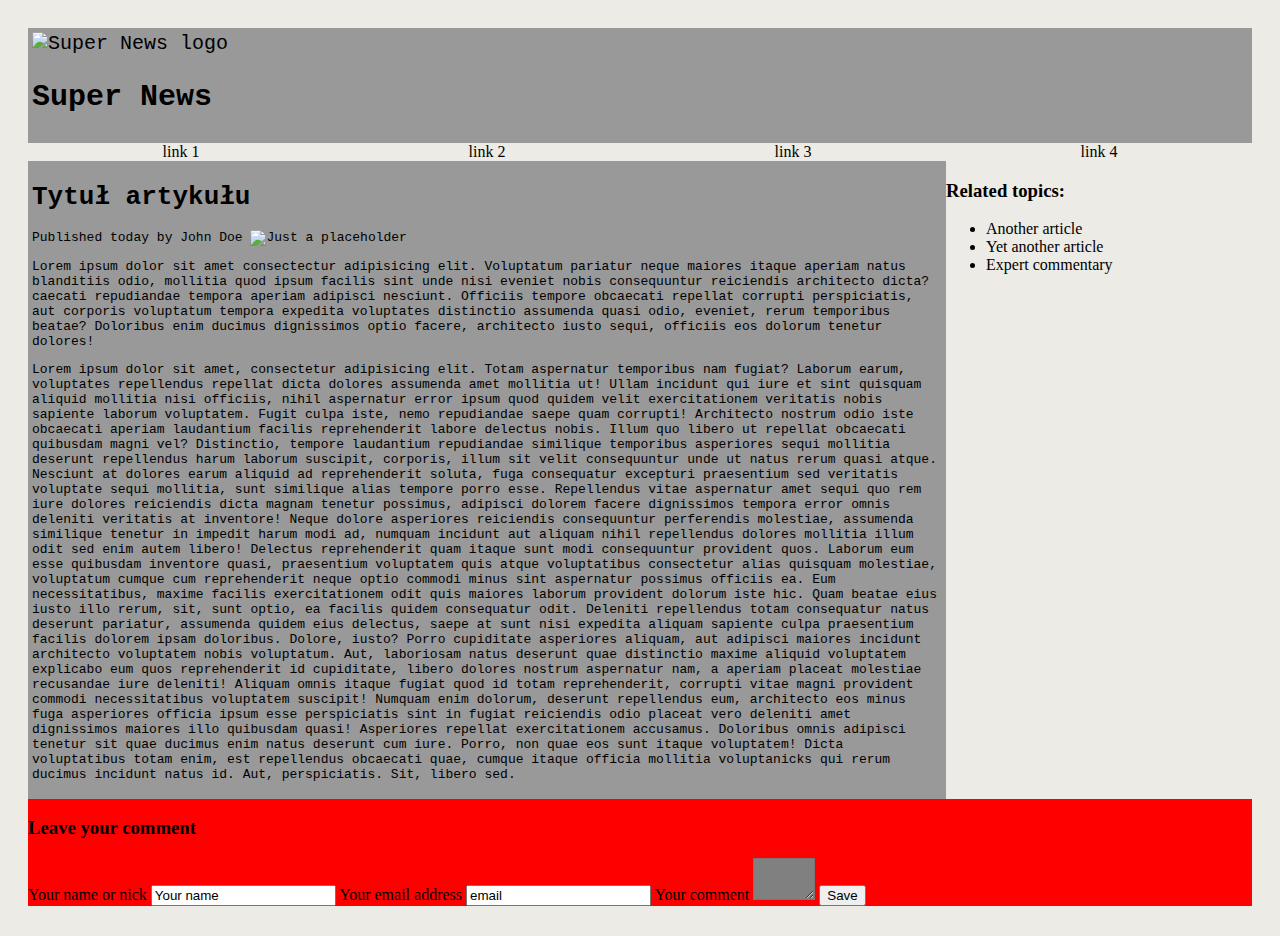
==== index.html @ dd06071b "Day 3 - HTML/CSS Grid - Fixed" ====
<!DOCTYPE html>
<html lang="en">
  <head>
    <meta charset="UTF-8" />
    <meta name="viewport" content="width=device-width, initial-scale=1.0" />
    <title>Super News</title>
    <link rel="stylesheet" href="https://necolas.github.io/normalize.css/8.0.1/normalize.css">
    <link rel="stylesheet" href="test.css">
    
  </head>

  <body>
      <div class="container">
        <header>
            <img src="https://raw.githubusercontent.com/infoshareacademy/jfdd13-materialy-html-css/master/tasks/logo_sn.png?token=ANHKJB35HSYXME62AWO7I3C5U4H2W" alt="Super News logo" />
            <h2>Super News</h2>
        </header>

        <nav>
            <div class="link1">link 1</div>
            <div class="link2">link 2</div>
            <div class="link3">link 3</div>
            <div class="link4">link 4</div>
        </nav>

    <main>
        <article class="article">
            <h1 class="arrticle__title">Tytuł artykułu</h1>
            Published <time class="article__time" datetime="2019-10-08 12:00">today</time> by <span class="author">John Doe</span>
            <img class="article__img" src="https://via.placeholder.com/300.png" alt="Just a placeholder">
            <p class="article__p">
                Lorem ipsum dolor sit amet consectectur adipisicing elit. Voluptatum pariatur neque maiores itaque aperiam natus 
                blanditiis odio, mollitia quod ipsum facilis sint unde nisi eveniet nobis consequuntur reiciendis architecto dicta?
                caecati repudiandae tempora aperiam adipisci nesciunt. Officiis tempore obcaecati repellat corrupti perspiciatis, 
                aut corporis voluptatum tempora expedita voluptates distinctio assumenda quasi odio, eveniet, rerum temporibus 
                beatae? 
                Doloribus enim ducimus dignissimos optio facere, architecto iusto sequi, officiis eos dolorum tenetur dolores!
            </p>

            <p class="article__p2">Lorem ipsum dolor sit amet, consectetur adipisicing elit. Totam aspernatur temporibus nam fugiat? Laborum earum, 
                voluptates repellendus repellat dicta dolores assumenda amet mollitia ut! Ullam incidunt qui iure et sint quisquam 
                aliquid mollitia nisi officiis, nihil aspernatur error ipsum quod quidem velit exercitationem veritatis nobis
                 sapiente laborum voluptatem. Fugit culpa iste, nemo repudiandae saepe quam corrupti! Architecto nostrum odio 
                 iste obcaecati aperiam laudantium facilis reprehenderit labore delectus nobis. Illum quo libero ut repellat 
                 obcaecati quibusdam magni vel? Distinctio, tempore laudantium repudiandae similique temporibus asperiores sequi
                 mollitia deserunt repellendus harum laborum suscipit, corporis, illum sit velit consequuntur unde ut natus rerum quasi atque. Nesciunt at dolores earum aliquid ad reprehenderit soluta, fuga consequatur excepturi praesentium sed veritatis voluptate sequi mollitia, sunt similique alias tempore porro esse. Repellendus vitae aspernatur amet sequi quo rem iure dolores reiciendis dicta magnam tenetur possimus, adipisci dolorem facere dignissimos tempora error omnis deleniti veritatis at inventore! Neque dolore asperiores reiciendis consequuntur perferendis molestiae, assumenda similique tenetur in impedit harum modi ad, numquam incidunt aut aliquam nihil repellendus dolores mollitia illum odit sed enim autem libero! Delectus reprehenderit quam itaque sunt modi consequuntur provident quos. Laborum eum esse quibusdam inventore quasi, praesentium voluptatem quis atque voluptatibus consectetur alias quisquam molestiae, voluptatum cumque cum reprehenderit neque optio commodi minus sint aspernatur possimus officiis ea. Eum necessitatibus, maxime facilis exercitationem odit quis maiores laborum provident dolorum iste hic. Quam beatae eius iusto illo rerum, sit, sunt optio, ea facilis quidem consequatur odit. Deleniti repellendus totam consequatur natus deserunt pariatur, assumenda quidem eius delectus, saepe at sunt nisi expedita aliquam sapiente culpa praesentium facilis dolorem ipsam doloribus. Dolore, iusto? Porro cupiditate asperiores aliquam, aut adipisci maiores incidunt architecto voluptatem nobis voluptatum. Aut, laboriosam natus deserunt quae distinctio maxime aliquid voluptatem explicabo eum quos reprehenderit id cupiditate, libero dolores nostrum aspernatur nam, a aperiam placeat molestiae recusandae iure deleniti! Aliquam omnis itaque fugiat quod id totam reprehenderit, corrupti vitae magni provident commodi necessitatibus voluptatem suscipit! Numquam enim dolorum, deserunt repellendus eum, architecto eos minus fuga asperiores officia ipsum esse perspiciatis sint in fugiat reiciendis odio placeat vero deleniti amet dignissimos maiores illo quibusdam quasi! Asperiores repellat exercitationem accusamus. Doloribus omnis adipisci tenetur sit quae ducimus enim natus deserunt cum iure. Porro, non quae eos sunt itaque voluptatem! Dicta voluptatibus totam enim, est repellendus obcaecati quae, cumque itaque
                 officia mollitia voluptanicks qui rerum ducimus incidunt natus id. Aut, perspiciatis. Sit, libero sed.</p>
        </article>
      </main>
    
        <form class="form" action="#" method="post">
            <h3 class="form__h3" >Leave your comment</h3>
            <label class="form__label--nick">Your name or nick
                <input class="form__input--author" type="text" name="author" id="author" required value="Your name">
            </label>
            <label class="form__label--email" for="email">Your email address</label>
            <input class="form__input--email" type="email" name="email" id="email" required value="email" required>
            <label class="form__label--comment" for="comment">Your comment</label>
            <textarea class="form__textarea" name="comment" id="comment" cols="30" rows="10" required></textarea>
            <button class="form__button" type="submit">Save</button>
        </form>
   


    <aside>
      <h3>Related topics:</h3>
      <ul>
          <li>Another article</li>
          <li>Yet another article</li>
          <li>Expert commentary</li>
      </ul>
    </aside>
    </div>
  </body>
</html>
---- test.css ----
body {
    
    background-color: #ECEBE5;
    box-sizing: border-box;
    padding: 20px;
}

header {
    font-family: monospace;
    font-size: 20px;
    background-color:#999999;
    padding: 4px;
}

main {
    font-family: monospace;
    background-color:#999999;
    padding: 4px;
}
}

article time, span {
    color:#8080ff;
    font-family: Georgia, 'Times New Roman', Times, serif;
    background-color: #999999;
    padding: 5px;
}

}

h1 {
   font-size: 40px; 
   background-color:#999999;
   padding: 5px;
}



textarea {
  
    background-color: grey;
    padding: 5px;
    width: 50px;
    height: 30px;
}



.container{
    display: grid;
    grid-template-columns: 25% 25% 25% 25%;
    grid-template-rows: auto;
    grid-template-areas:
        "header header header header"
        "nav nav nav nav"
        "main main main sidebar"
        "main main main sidebar"
        "footer footer footer footer";
}



header{
    grid-area: header;
    
}


nav{
    grid-area: nav;
    display: grid;
    grid-template-columns: 25% 25% 25% 25%;
    grid-template-rows: auto;
    grid-template-areas:
        "link1 link2 link3 link4";
    text-align: center;
}

main{
    grid-area: main;
}

aside{
    grid-area: sidebar;
}

.form {
    grid-area: footer;
    background-color: red;
    
}
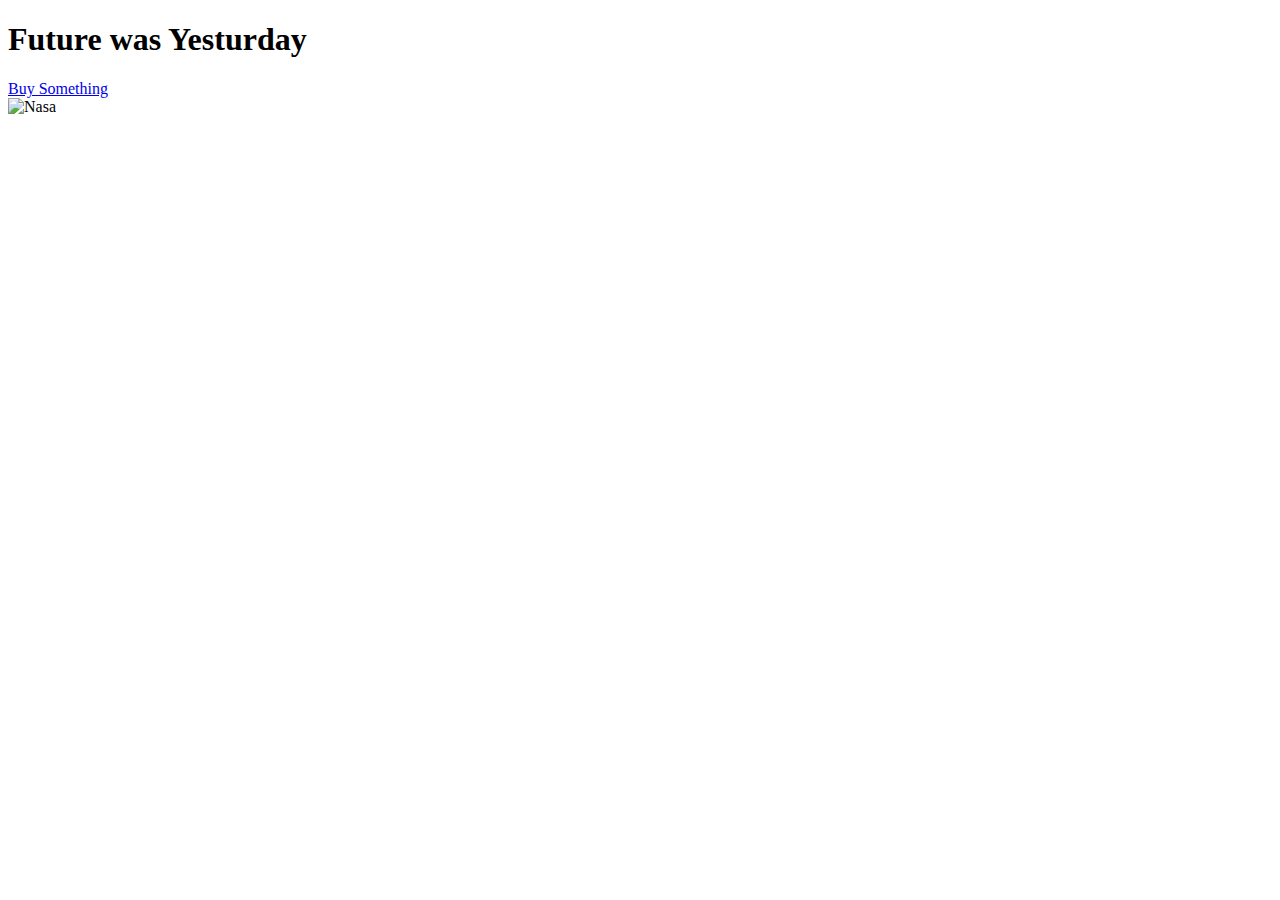
==== commit c4e751fa: "Day 4 Homework" ====
--- a/index.html
+++ b/index.html
@@ -1,75 +1,50 @@
 <!DOCTYPE html>
 <html lang="en">
-  <head>
-    <meta charset="UTF-8" />
-    <meta name="viewport" content="width=device-width, initial-scale=1.0" />
-    <title>Super News</title>
-    <link rel="stylesheet" href="https://necolas.github.io/normalize.css/8.0.1/normalize.css">
-    <link rel="stylesheet" href="test.css">
+<head>
+  <meta charset="UTF-8">
+  <meta name="viewport" content="width=device-width, initial-scale=1.0">
+  <meta http-equiv="X-UA-Compatible" content="ie=edge">
+  <title>Document</title>
+</head>
+<body>
+  <div class="banner">
+
+    <div class="text">
+      <h1>
+        Future was Yesturday
+      </h1>
+      <a href="#">Buy Something</a>
     
-  </head>
+      <div>
 
-  <body>
-      <div class="container">
-        <header>
-            <img src="https://raw.githubusercontent.com/infoshareacademy/jfdd13-materialy-html-css/master/tasks/logo_sn.png?token=ANHKJB35HSYXME62AWO7I3C5U4H2W" alt="Super News logo" />
-            <h2>Super News</h2>
-        </header>
+      <div class="image"></div>
+     
+          <img src="https://nos.twnsnd.co/image/184157469345" alt="Nasa">
+    </div>
+         
 
-        <nav>
-            <div class="link1">link 1</div>
-            <div class="link2">link 2</div>
-            <div class="link3">link 3</div>
-            <div class="link4">link 4</div>
-        </nav>
+    </div>
 
-    <main>
-        <article class="article">
-            <h1 class="arrticle__title">Tytuł artykułu</h1>
-            Published <time class="article__time" datetime="2019-10-08 12:00">today</time> by <span class="author">John Doe</span>
-            <img class="article__img" src="https://via.placeholder.com/300.png" alt="Just a placeholder">
-            <p class="article__p">
-                Lorem ipsum dolor sit amet consectectur adipisicing elit. Voluptatum pariatur neque maiores itaque aperiam natus 
-                blanditiis odio, mollitia quod ipsum facilis sint unde nisi eveniet nobis consequuntur reiciendis architecto dicta?
-                caecati repudiandae tempora aperiam adipisci nesciunt. Officiis tempore obcaecati repellat corrupti perspiciatis, 
-                aut corporis voluptatum tempora expedita voluptates distinctio assumenda quasi odio, eveniet, rerum temporibus 
-                beatae? 
-                Doloribus enim ducimus dignissimos optio facere, architecto iusto sequi, officiis eos dolorum tenetur dolores!
-            </p>
+    <style>
 
-            <p class="article__p2">Lorem ipsum dolor sit amet, consectetur adipisicing elit. Totam aspernatur temporibus nam fugiat? Laborum earum, 
-                voluptates repellendus repellat dicta dolores assumenda amet mollitia ut! Ullam incidunt qui iure et sint quisquam 
-                aliquid mollitia nisi officiis, nihil aspernatur error ipsum quod quidem velit exercitationem veritatis nobis
-                 sapiente laborum voluptatem. Fugit culpa iste, nemo repudiandae saepe quam corrupti! Architecto nostrum odio 
-                 iste obcaecati aperiam laudantium facilis reprehenderit labore delectus nobis. Illum quo libero ut repellat 
-                 obcaecati quibusdam magni vel? Distinctio, tempore laudantium repudiandae similique temporibus asperiores sequi
-                 mollitia deserunt repellendus harum laborum suscipit, corporis, illum sit velit consequuntur unde ut natus rerum quasi atque. Nesciunt at dolores earum aliquid ad reprehenderit soluta, fuga consequatur excepturi praesentium sed veritatis voluptate sequi mollitia, sunt similique alias tempore porro esse. Repellendus vitae aspernatur amet sequi quo rem iure dolores reiciendis dicta magnam tenetur possimus, adipisci dolorem facere dignissimos tempora error omnis deleniti veritatis at inventore! Neque dolore asperiores reiciendis consequuntur perferendis molestiae, assumenda similique tenetur in impedit harum modi ad, numquam incidunt aut aliquam nihil repellendus dolores mollitia illum odit sed enim autem libero! Delectus reprehenderit quam itaque sunt modi consequuntur provident quos. Laborum eum esse quibusdam inventore quasi, praesentium voluptatem quis atque voluptatibus consectetur alias quisquam molestiae, voluptatum cumque cum reprehenderit neque optio commodi minus sint aspernatur possimus officiis ea. Eum necessitatibus, maxime facilis exercitationem odit quis maiores laborum provident dolorum iste hic. Quam beatae eius iusto illo rerum, sit, sunt optio, ea facilis quidem consequatur odit. Deleniti repellendus totam consequatur natus deserunt pariatur, assumenda quidem eius delectus, saepe at sunt nisi expedita aliquam sapiente culpa praesentium facilis dolorem ipsam doloribus. Dolore, iusto? Porro cupiditate asperiores aliquam, aut adipisci maiores incidunt architecto voluptatem nobis voluptatum. Aut, laboriosam natus deserunt quae distinctio maxime aliquid voluptatem explicabo eum quos reprehenderit id cupiditate, libero dolores nostrum aspernatur nam, a aperiam placeat molestiae recusandae iure deleniti! Aliquam omnis itaque fugiat quod id totam reprehenderit, corrupti vitae magni provident commodi necessitatibus voluptatem suscipit! Numquam enim dolorum, deserunt repellendus eum, architecto eos minus fuga asperiores officia ipsum esse perspiciatis sint in fugiat reiciendis odio placeat vero deleniti amet dignissimos maiores illo quibusdam quasi! Asperiores repellat exercitationem accusamus. Doloribus omnis adipisci tenetur sit quae ducimus enim natus deserunt cum iure. Porro, non quae eos sunt itaque voluptatem! Dicta voluptatibus totam enim, est repellendus obcaecati quae, cumque itaque
-                 officia mollitia voluptanicks qui rerum ducimus incidunt natus id. Aut, perspiciatis. Sit, libero sed.</p>
-        </article>
-      </main>
+      .banner{
+        max-width: 800px;
+      }
     
-        <form class="form" action="#" method="post">
-            <h3 class="form__h3" >Leave your comment</h3>
-            <label class="form__label--nick">Your name or nick
-                <input class="form__input--author" type="text" name="author" id="author" required value="Your name">
-            </label>
-            <label class="form__label--email" for="email">Your email address</label>
-            <input class="form__input--email" type="email" name="email" id="email" required value="email" required>
-            <label class="form__label--comment" for="comment">Your comment</label>
-            <textarea class="form__textarea" name="comment" id="comment" cols="30" rows="10" required></textarea>
-            <button class="form__button" type="submit">Save</button>
-        </form>
-   
+      .text{
+
+      }
+
+      .image{
+
+      }
+
+      @media (min-width: 600px){
+
+      }
+  
+    </style>
+    
 
 
-    <aside>
-      <h3>Related topics:</h3>
-      <ul>
-          <li>Another article</li>
-          <li>Yet another article</li>
-          <li>Expert commentary</li>
-      </ul>
-    </aside>
-    </div>
-  </body>
 </html>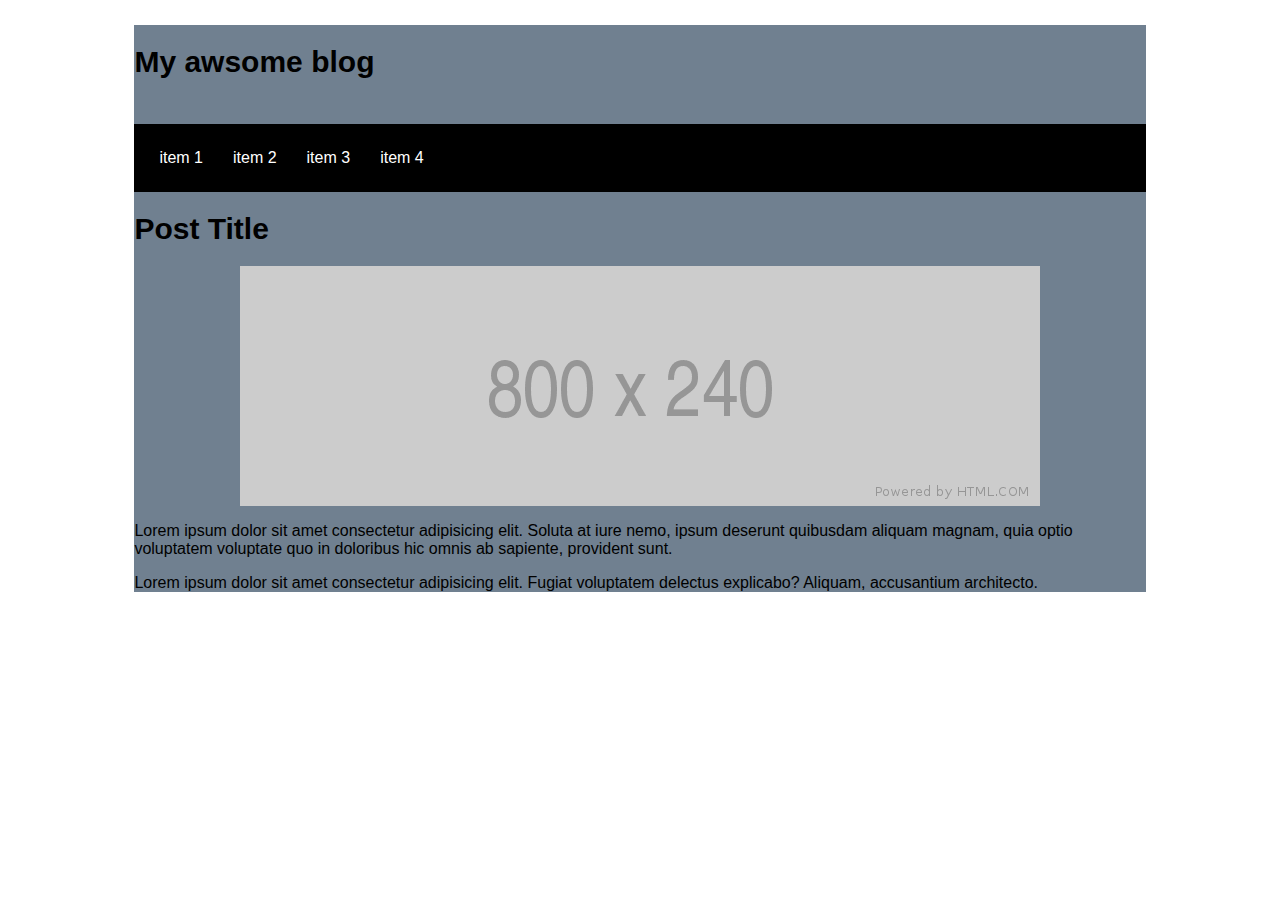
==== commit 8fce5276: "zadanie 4 jako tako" ====
--- a/index.html
+++ b/index.html
@@ -1,50 +1,43 @@
 <!DOCTYPE html>
 <html lang="en">
 <head>
-  <meta charset="UTF-8">
-  <meta name="viewport" content="width=device-width, initial-scale=1.0">
-  <meta http-equiv="X-UA-Compatible" content="ie=edge">
-  <title>Document</title>
+    <meta charset="UTF-8">
+    <meta name="viewport" content="width=device-width, initial-scale=1.0">
+    <title>Document</title>
+    <link rel="stylesheet" href="test.css" >
+
 </head>
 <body>
-  <div class="banner">
+    <div class="box">
+        <h2>
+            My awsome blog
+        </h2>
 
-    <div class="text">
-      <h1>
-        Future was Yesturday
-      </h1>
-      <a href="#">Buy Something</a>
+        
+            <ul class="menu">
+                <li>item 1</li>
+                <li>item 2</li>
+                <li>item 3</li>
+                <li>item 4</li>
+            </ul>
+        
+
+        <main>
+            <h1>
+                Post Title
+            </h1>
+
+            <img src="800x240.png" alt="photo">
+
+            <p>Lorem ipsum dolor sit amet consectetur adipisicing elit. Soluta at iure nemo, ipsum deserunt 
+                quibusdam aliquam magnam, quia optio voluptatem voluptate quo in doloribus hic omnis ab sapiente,
+                 provident sunt.</p>
+
+             <p>Lorem ipsum dolor sit amet consectetur adipisicing elit. Fugiat voluptatem delectus 
+                 explicabo? Aliquam, accusantium architecto.</p>    
+
+        </main>
+    </div>
     
-      <div>
-
-      <div class="image"></div>
-     
-          <img src="https://nos.twnsnd.co/image/184157469345" alt="Nasa">
-    </div>
-         
-
-    </div>
-
-    <style>
-
-      .banner{
-        max-width: 800px;
-      }
-    
-      .text{
-
-      }
-
-      .image{
-
-      }
-
-      @media (min-width: 600px){
-
-      }
-  
-    </style>
-    
-
-
+</body>
 </html>--- a/test.css
+++ b/test.css
@@ -0,0 +1,59 @@
+*{
+    box-sizing: border-box;
+}
+
+.box{
+    background-color: slategray;
+    width: 80%;
+    padding: 0;
+    margin: 0 auto;
+    font-family: Arial, Helvetica, sans-serif;
+    
+   
+}
+
+h1{
+    font-size: 30px;
+}
+
+h2{
+    padding: 20px 0;
+    font-size: 30px;
+}
+
+.menu{
+    display: flex;
+    background-color: black;
+    color: white;
+    padding: 10px;
+    list-style: none;
+    justify-content: left;   
+}
+
+li{
+    margin: 5px;
+    display: flex;
+    padding: 10px;  
+}
+
+img{
+    display:block;
+    margin: auto;  
+    height: auto;
+    max-width: 100%;
+}
+
+
+
+@media screen and (max-width:499px){
+    
+  .menu:hover{
+     justify-content: center;
+  }
+  
+  .box{
+      width: 100%;
+  }
+
+
+}
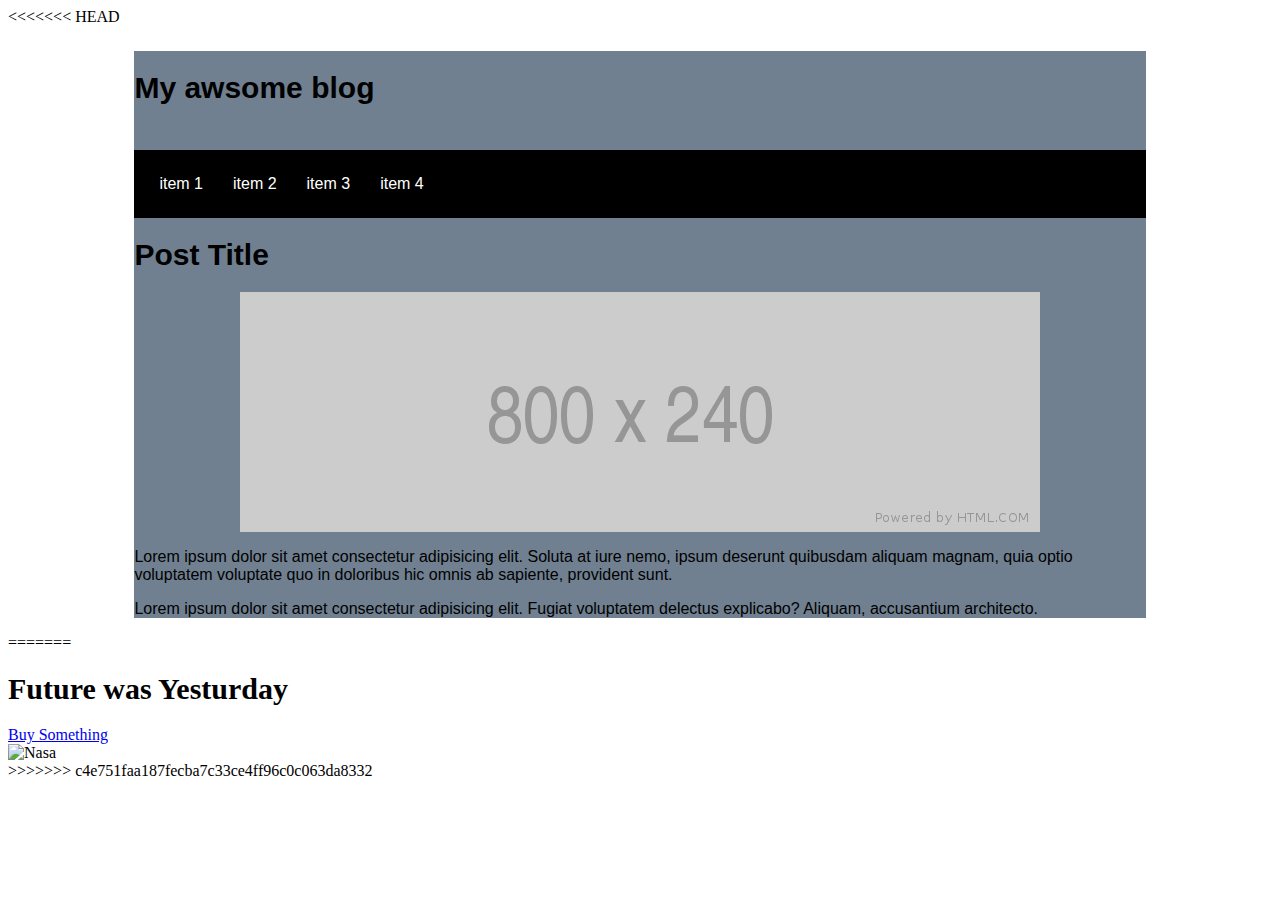
==== commit 884c2b68: "??" ====
--- a/index.html
+++ b/index.html
@@ -1,6 +1,7 @@
 <!DOCTYPE html>
 <html lang="en">
 <head>
+<<<<<<< HEAD
     <meta charset="UTF-8">
     <meta name="viewport" content="width=device-width, initial-scale=1.0">
     <title>Document</title>
@@ -40,4 +41,52 @@
     </div>
     
 </body>
+=======
+  <meta charset="UTF-8">
+  <meta name="viewport" content="width=device-width, initial-scale=1.0">
+  <meta http-equiv="X-UA-Compatible" content="ie=edge">
+  <title>Document</title>
+</head>
+<body>
+  <div class="banner">
+
+    <div class="text">
+      <h1>
+        Future was Yesturday
+      </h1>
+      <a href="#">Buy Something</a>
+    
+      <div>
+
+      <div class="image"></div>
+     
+          <img src="https://nos.twnsnd.co/image/184157469345" alt="Nasa">
+    </div>
+         
+
+    </div>
+
+    <style>
+
+      .banner{
+        max-width: 800px;
+      }
+    
+      .text{
+
+      }
+
+      .image{
+
+      }
+
+      @media (min-width: 600px){
+
+      }
+  
+    </style>
+    
+
+
+>>>>>>> c4e751faa187fecba7c33ce4ff96c0c063da8332
 </html>--- a/test.css
+++ b/test.css
@@ -47,6 +47,7 @@
 
 @media screen and (max-width:499px){
     
+<<<<<<< HEAD
   .menu:hover{
      justify-content: center;
   }
@@ -54,6 +55,24 @@
   .box{
       width: 100%;
   }
+=======
+}
+
+
+nav{
+    grid-area: nav;
+    display: grid;
+    grid-template-columns: 25% 25% 25% 25%;
+    grid-template-rows: auto;
+    grid-template-areas:
+        "link1 link2 link3 link4";
+    text-align: center;
+}
+
+main{
+    grid-area: main;
+}
+>>>>>>> c4e751faa187fecba7c33ce4ff96c0c063da8332
 
 
 }
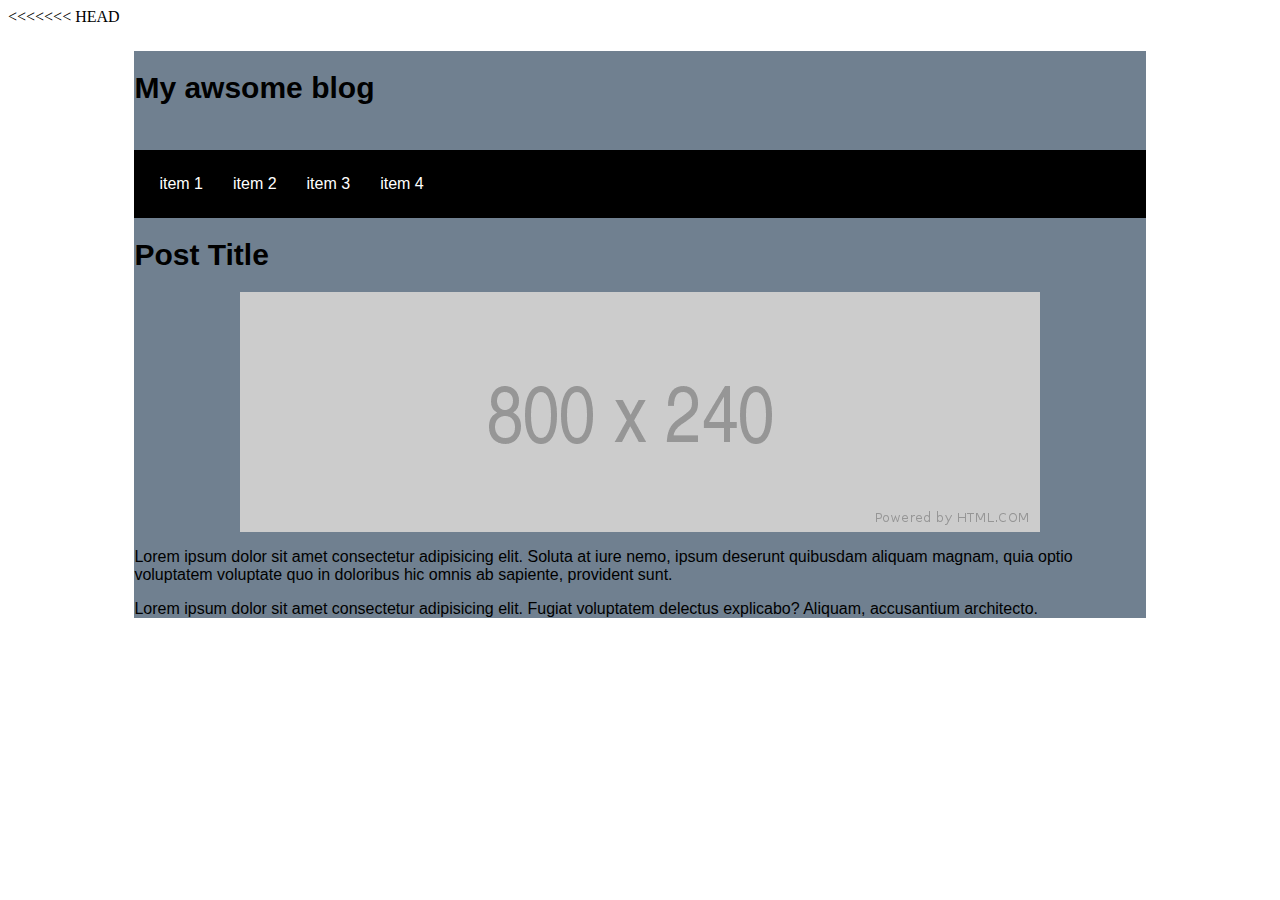
==== commit ddee6b2c: "zad 4 troche" ====
--- a/index.html
+++ b/index.html
@@ -14,6 +14,8 @@
             My awsome blog
         </h2>
 
+
+        
         
             <ul class="menu">
                 <li>item 1</li>
@@ -41,52 +43,6 @@
     </div>
     
 </body>
-=======
-  <meta charset="UTF-8">
-  <meta name="viewport" content="width=device-width, initial-scale=1.0">
-  <meta http-equiv="X-UA-Compatible" content="ie=edge">
-  <title>Document</title>
-</head>
-<body>
-  <div class="banner">
-
-    <div class="text">
-      <h1>
-        Future was Yesturday
-      </h1>
-      <a href="#">Buy Something</a>
-    
-      <div>
-
-      <div class="image"></div>
-     
-          <img src="https://nos.twnsnd.co/image/184157469345" alt="Nasa">
-    </div>
-         
-
-    </div>
-
-    <style>
-
-      .banner{
-        max-width: 800px;
-      }
-    
-      .text{
-
-      }
-
-      .image{
-
-      }
-
-      @media (min-width: 600px){
-
-      }
-  
-    </style>
-    
 
 
->>>>>>> c4e751faa187fecba7c33ce4ff96c0c063da8332
 </html>--- a/test.css
+++ b/test.css
@@ -15,6 +15,8 @@
 h1{
     font-size: 30px;
 }
+
+
 
 h2{
     padding: 20px 0;
@@ -55,24 +57,8 @@
   .box{
       width: 100%;
   }
-=======
-}
 
 
-nav{
-    grid-area: nav;
-    display: grid;
-    grid-template-columns: 25% 25% 25% 25%;
-    grid-template-rows: auto;
-    grid-template-areas:
-        "link1 link2 link3 link4";
-    text-align: center;
-}
-
-main{
-    grid-area: main;
-}
->>>>>>> c4e751faa187fecba7c33ce4ff96c0c063da8332
 
 
 }
